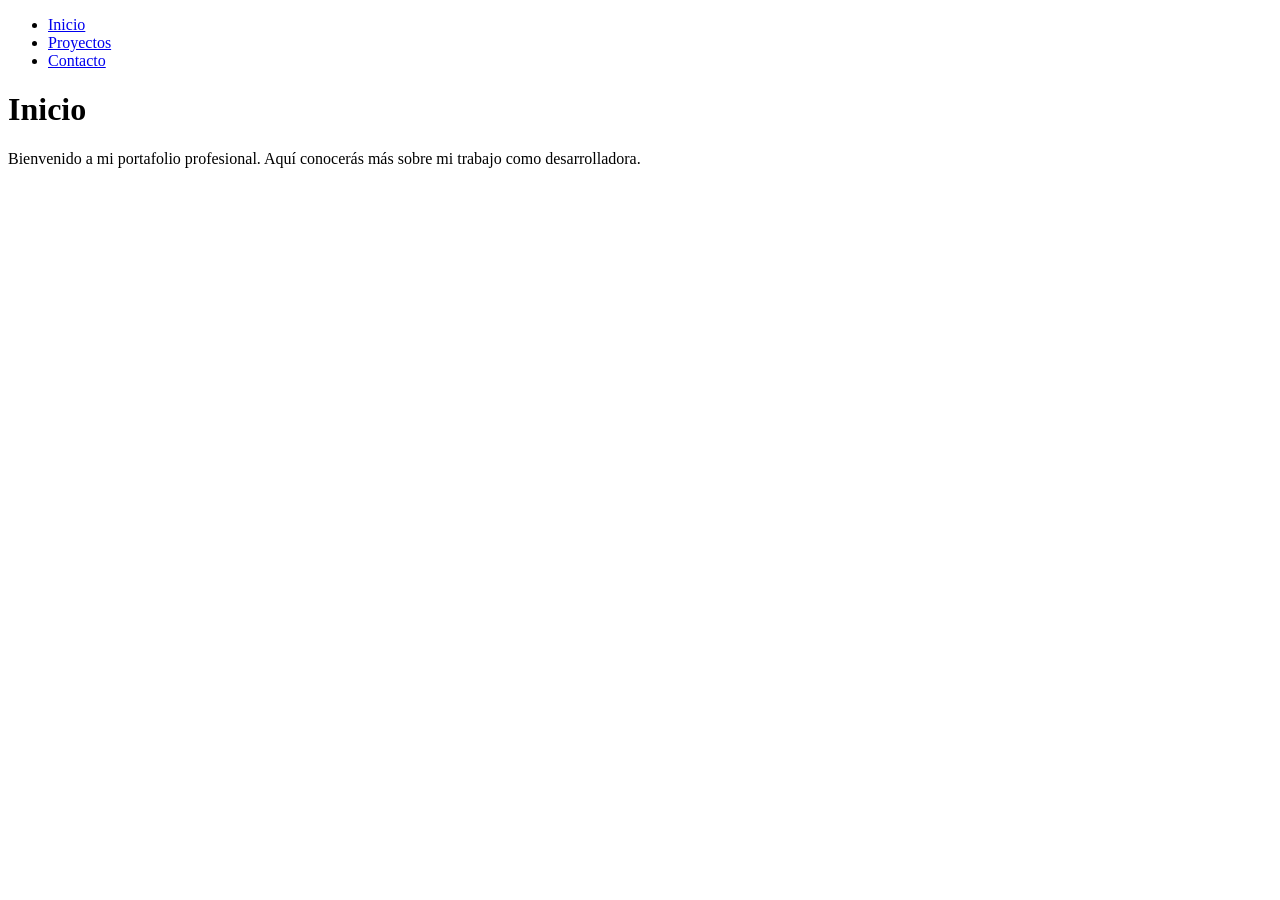
==== index.html @ 4c8a106d "Estructura inicial con navegacion" ====
<!DOCTYPE html>
<html lang="es">
<head>
    <meta charset="UTF-8">
    <title>Inicio - Mi Portafolio</title>
    <link rel="stylesheet" href="styles.css">
</head>
<body>
    <header>
        <nav>
            <ul>
                <li><a href="index.html">Inicio</a></li>
                <li><a href="proyectos.html">Proyectos</a></li>
                <li><a href="contacto.html">Contacto</a></li>
            </ul>
        </nav>
    </header>

    <main>
        <h1>Inicio</h1>
        <p>Bienvenido a mi portafolio profesional. Aquí conocerás más sobre mi trabajo como desarrolladora.</p>
    </main>
</body>
</html>
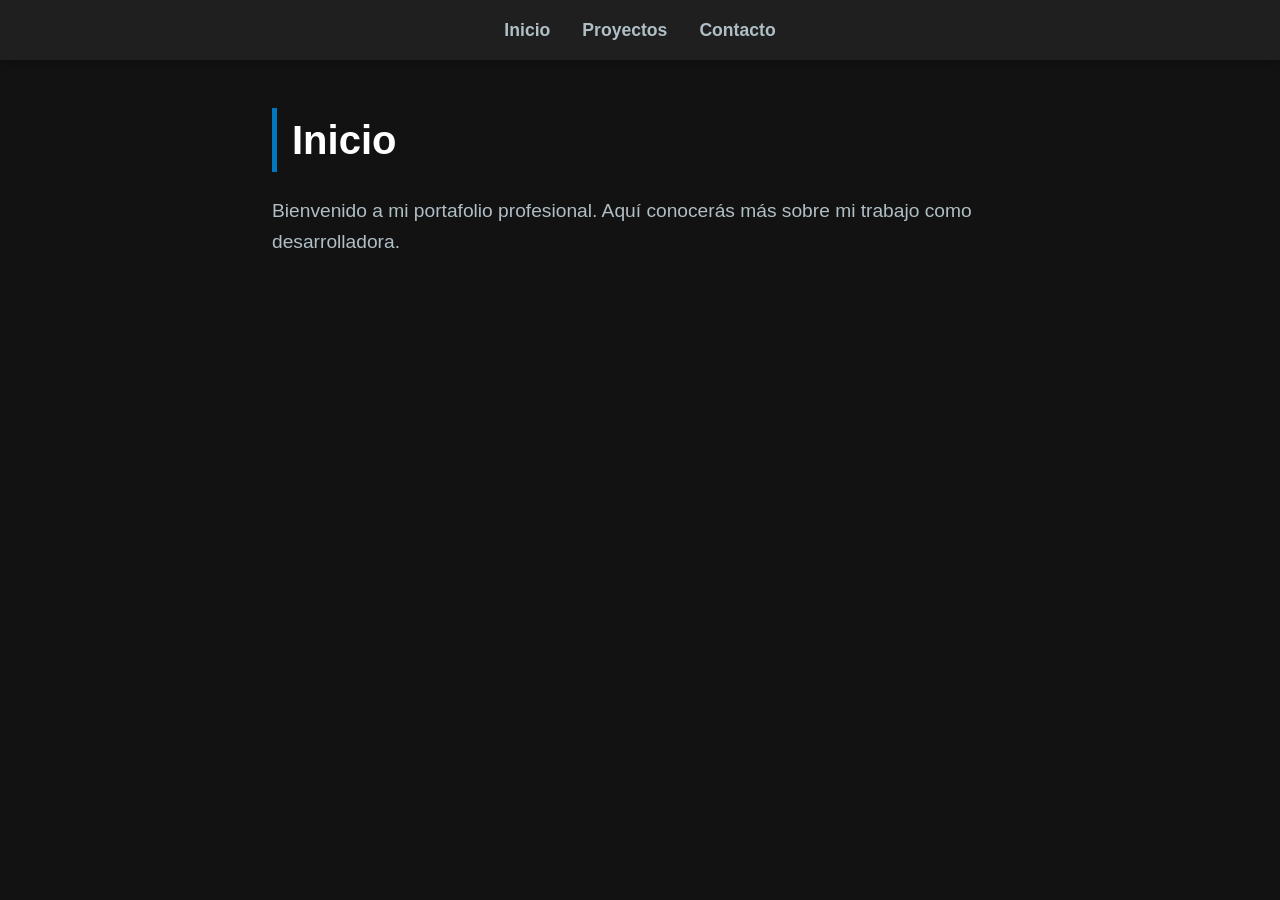
==== commit a5f7af3c: "Aplico estilos dark mode profesionales" ====
--- a/index.html
+++ b/index.html
@@ -11,7 +11,7 @@
             <ul>
                 <li><a href="index.html">Inicio</a></li>
                 <li><a href="proyectos.html">Proyectos</a></li>
-                <li><a href="contacto.html">Contacto</a></li>
+                <li><a href="contactos.html">Contacto</a></li>
             </ul>
         </nav>
     </header>
--- a/styles.css
+++ b/styles.css
@@ -0,0 +1,72 @@
+/* --- RESETEO BÁSICO: Para quitar márgenes feos por defecto --- */
+* {
+    margin: 0;
+    padding: 0;
+    box-sizing: border-box; /* Importante para que los paddings no sumen tamaño */
+}
+
+/* --- ESTILOS GENERALES DEL CUERPO (Dark Mode) --- */
+body {
+    font-family: 'Segoe UI', Tahoma, Geneva, Verdana, sans-serif; /* Tipografía moderna */
+    background-color: #121212; /* Fondo casi negro, muy pro */
+    color: #e0e0e0; /* Texto gris muy claro, no blanco puro para no cansar */
+    line-height: 1.6; /* Mejor legibilidad */
+    display: flex;
+    flex-direction: column;
+    min-height: 100vh; /* Para que ocupe todo el alto de la pantalla */
+}
+
+/* --- ESTILOS DEL ENCABEZADO Y NAVEGACIÓN --- */
+header {
+    background-color: #1f1f1f; /* Un gris un poco más claro que el fondo */
+    padding: 1rem 2rem; /* Espaciado interno */
+    box-shadow: 0 2px 10px rgba(0,0,0,0.3); /* Sombra suave para dar profundidad */
+    position: sticky; /* Se queda fijo arriba al hacer scroll */
+    top: 0;
+    z-index: 1000;
+}
+
+nav ul {
+    list-style: none; /* Quita los puntitos negros de la lista */
+    display: flex; /* Pone los links uno al lado del otro */
+    justify-content: center; /* Centra el menú */
+    gap: 2rem; /* Espacio entre cada link */
+}
+
+nav a {
+    text-decoration: none; /* Quita el subrayado feo de los links */
+    color: #b0bec5; /* Gris azulado para los links */
+    font-weight: 600; /* Letra un poco más gruesa */
+    font-size: 1.1rem;
+    transition: color 0.3s ease, border-bottom 0.3s ease; /* Efecto suave al pasar el mouse */
+    padding-bottom: 5px;
+    border-bottom: 2px solid transparent; /* Línea invisible por defecto */
+}
+
+/* --- Efecto al pasar el mouse (Hover) --- */
+nav a:hover {
+    color: #81d4fa; /* Celeste claro al pasar el mouse (color de acento) */
+    border-bottom: 2px solid #81d4fa; /* Aparece la línea celeste */
+}
+
+/* --- ESTILOS DEL CONTENIDO PRINCIPAL --- */
+main {
+    max-width: 800px; /* Ancho máximo para que el texto no se estire demasiado */
+    margin: 3rem auto; /* Centra el bloque y le da espacio arriba y abajo */
+    padding: 0 2rem; /* Espacio a los lados en pantallas chicas */
+    flex: 1; /* Ayuda a que el footer (si agregás uno) se quede abajo */
+}
+
+h1 {
+    font-size: 2.5rem;
+    color: #ffffff; /* Título en blanco puro */
+    margin-bottom: 1.5rem; /* Espacio debajo del título */
+    border-left: 5px solid #0277bd; /* Línea azul oscura a la izquierda como adorno pro */
+    padding-left: 15px; /* Espacio entre la línea y el texto */
+}
+
+p {
+    font-size: 1.2rem;
+    margin-bottom: 2rem;
+    color: #b0bec5; /* Texto descriptivo más suave */
+}
